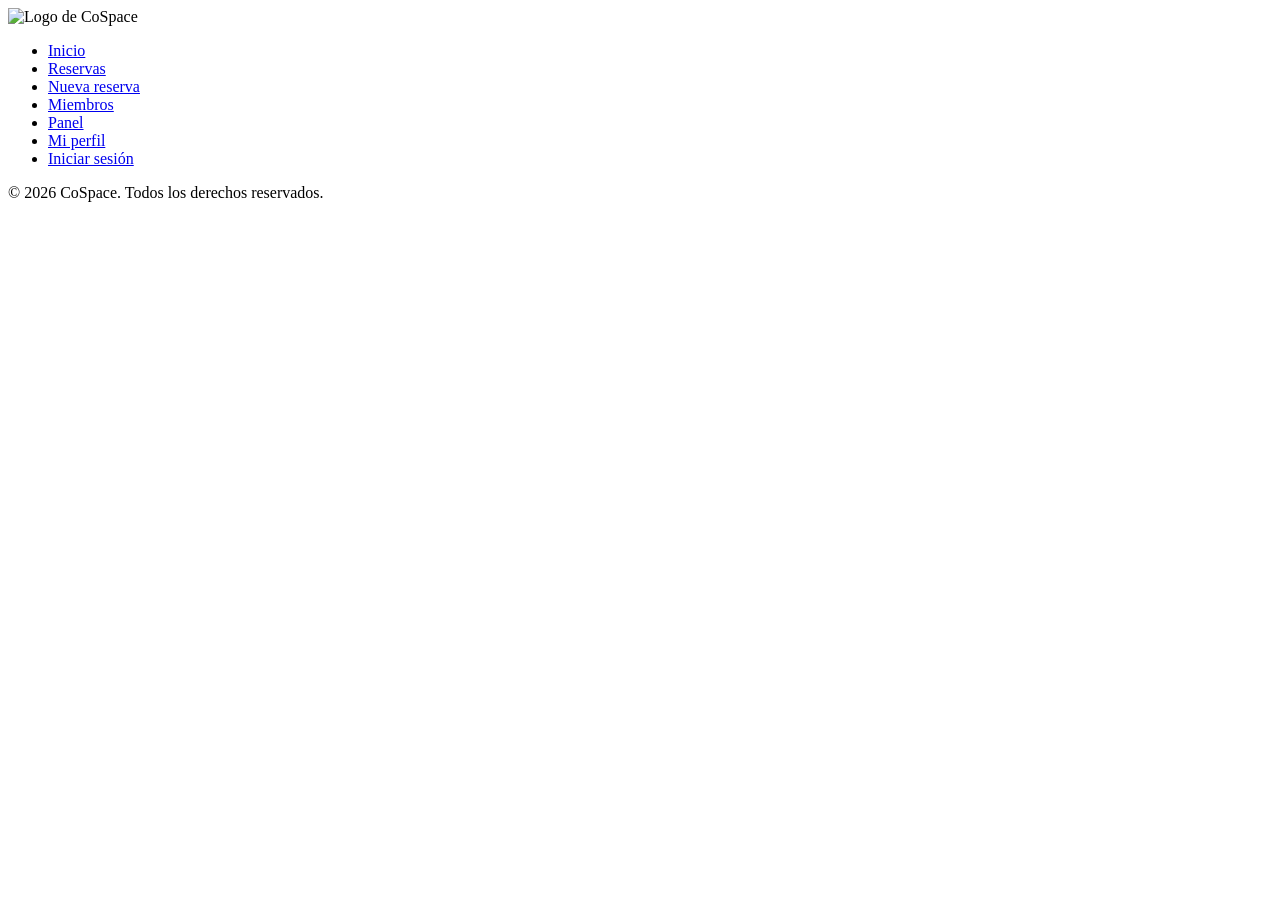
==== login.html @ f7bbf0a7 "Agrega login.html con estructura base" ====
<!DOCTYPE html>
<html lang="es">
<head>
    <meta charset="UTF-8">
    <meta name="viewport" content="width=device-width, initial-scale=1.0">
    <meta name="description" content="Iniciar sesión en CoSpace para gestionar tus espacios de trabajo.">
    <title>Iniciar sesión | CoSpace</title>
</head>
<body>
    <header class="eq01-encabezado">
        <img src="img/logo.png" alt="Logo de CoSpace" width="100" height="100" class="eq01-logo">
        <nav class="eq01-menu">
            <ul>
                <li><a href="index.html">Inicio</a></li>
                <li><a href="principal-listado.html">Reservas</a></li>
                <li><a href="principal-formulario.html">Nueva reserva</a></li>
                <li><a href="secundaria-formulario.html">Miembros</a></li>
                <li><a href="panel.html">Panel</a></li>
                <li><a href="perfil.html">Mi perfil</a></li>
                <li><a href="login.html">Iniciar sesión</a></li>
            </ul>
        </nav>
    </header>
    <main class="eq01-contenido">
    </main>
    <footer class="eq01-pie">
        <p>&copy; 2026 CoSpace. Todos los derechos reservados.</p>
    </footer>
</body>
</html>
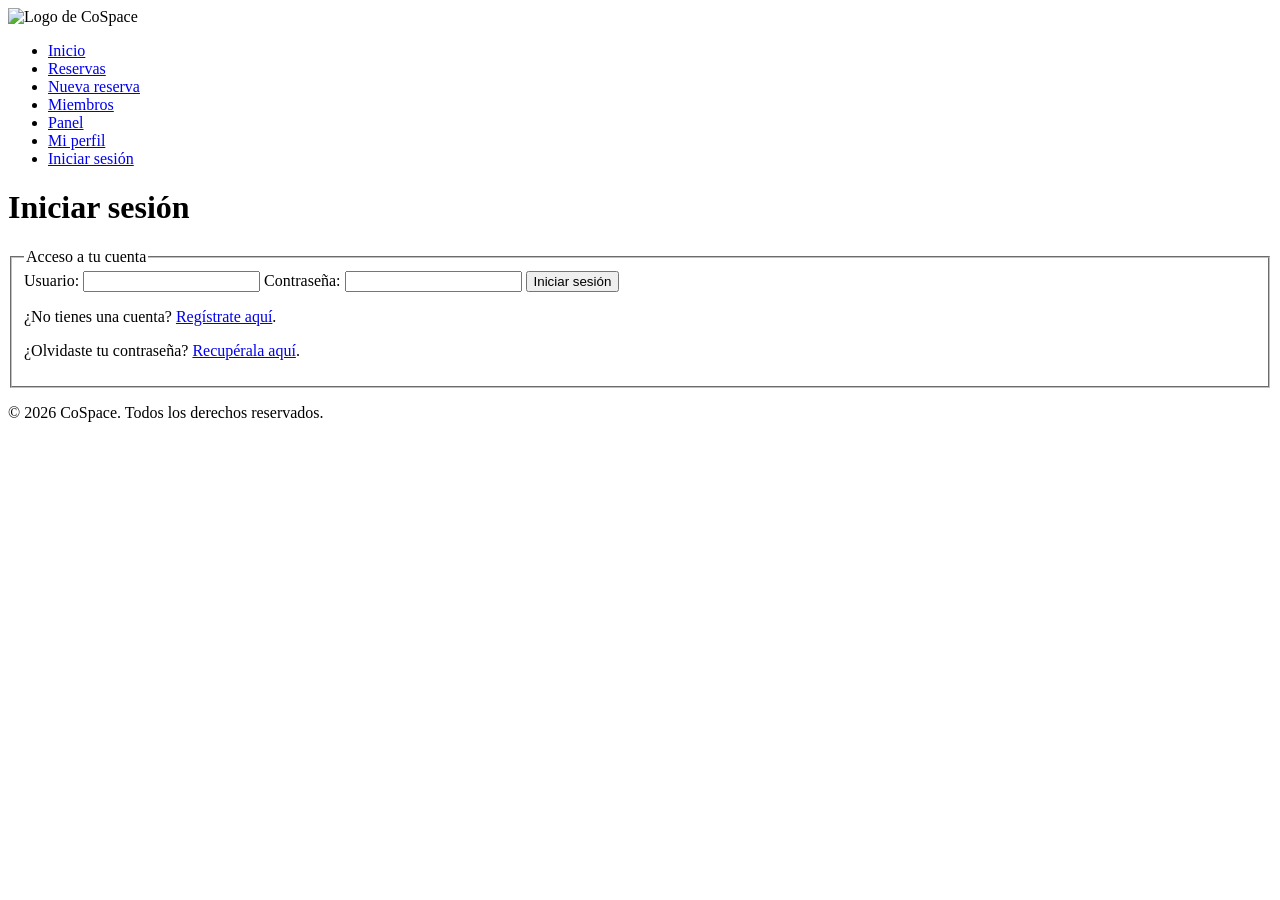
==== commit a67387a7: "Agrega formulario de inicio de sesión en login.html" ====
--- a/login.html
+++ b/login.html
@@ -22,6 +22,19 @@
         </nav>
     </header>
     <main class="eq01-contenido">
+        <h1>Iniciar sesión</h1>
+        <form action="#" method="post" class="eq01-formulario">
+            <fieldset>
+                <legend>Acceso a tu cuenta</legend>
+                <label for="eq01-usuario">Usuario:</label>
+                <input type="text" id="eq01-usuario" name="usuario" required>
+                <label for="eq01-contrasena">Contraseña:</label>
+                <input type="password" id="eq01-contrasena" name="contrasena" required>
+                <button type="submit">Iniciar sesión</button>
+                <p>¿No tienes una cuenta? <a href="registro.html">Regístrate aquí</a>.</p>  
+                <p>¿Olvidaste tu contraseña? <a href="recuperar.html">Recupérala aquí</a>.</p>     
+            </fieldset> 
+        </form>
     </main>
     <footer class="eq01-pie">
         <p>&copy; 2026 CoSpace. Todos los derechos reservados.</p>
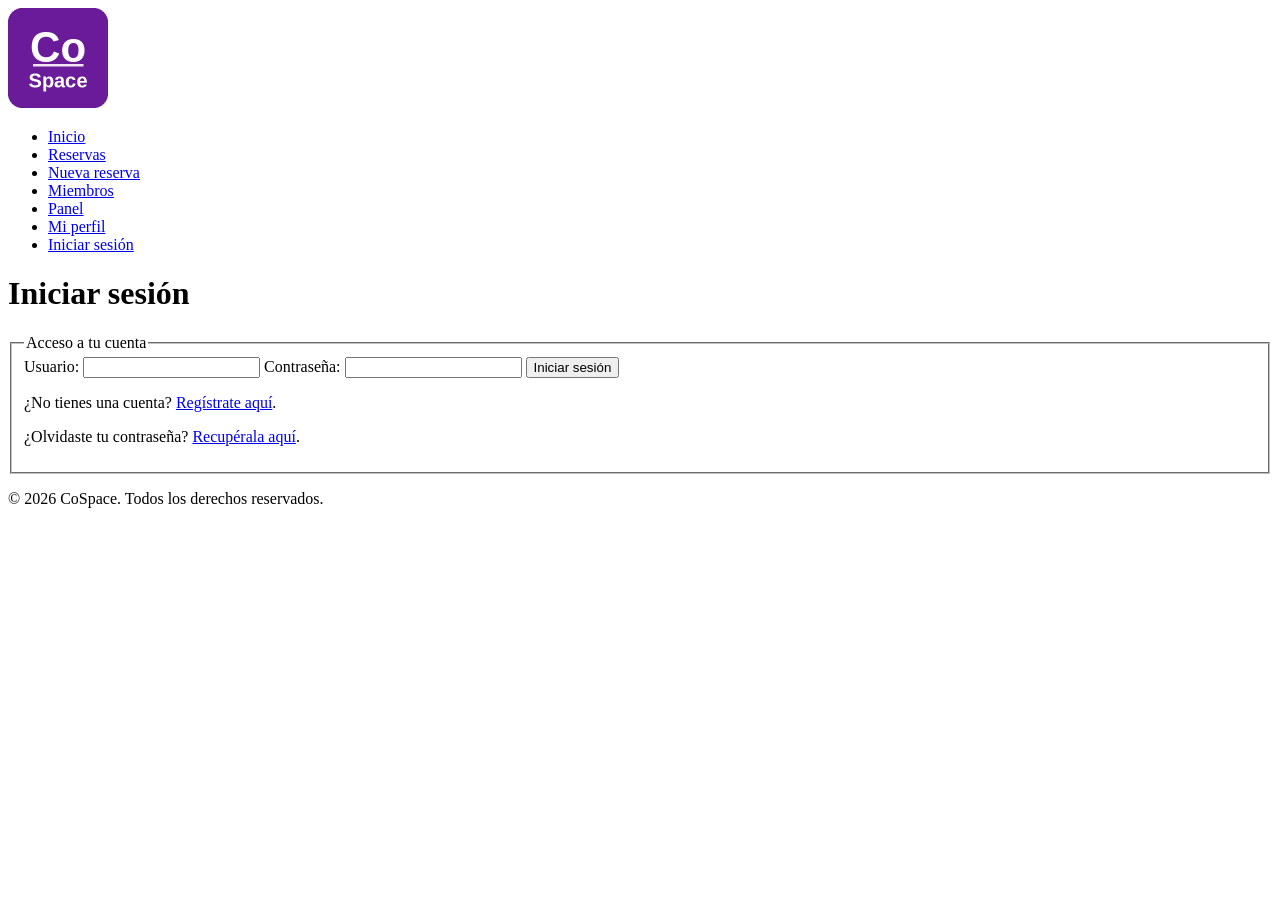
==== commit 8d9eeccd: "Crea css/estilos.css y lo enlaza en las 8 páginas" ====
--- a/login.html
+++ b/login.html
@@ -5,6 +5,7 @@
     <meta name="viewport" content="width=device-width, initial-scale=1.0">
     <meta name="description" content="Iniciar sesión en CoSpace para gestionar tus espacios de trabajo.">
     <title>Iniciar sesión | CoSpace</title>
+    <link rel="stylesheet" href="css/estilos.css">
 </head>
 <body>
     <header class="eq01-encabezado">
--- a/css/estilos.css
+++ b/css/estilos.css
@@ -0,0 +1 @@
+   /* Hoja de estilo de CoSpace · Equipo 01 · Prefijo eq01- */
